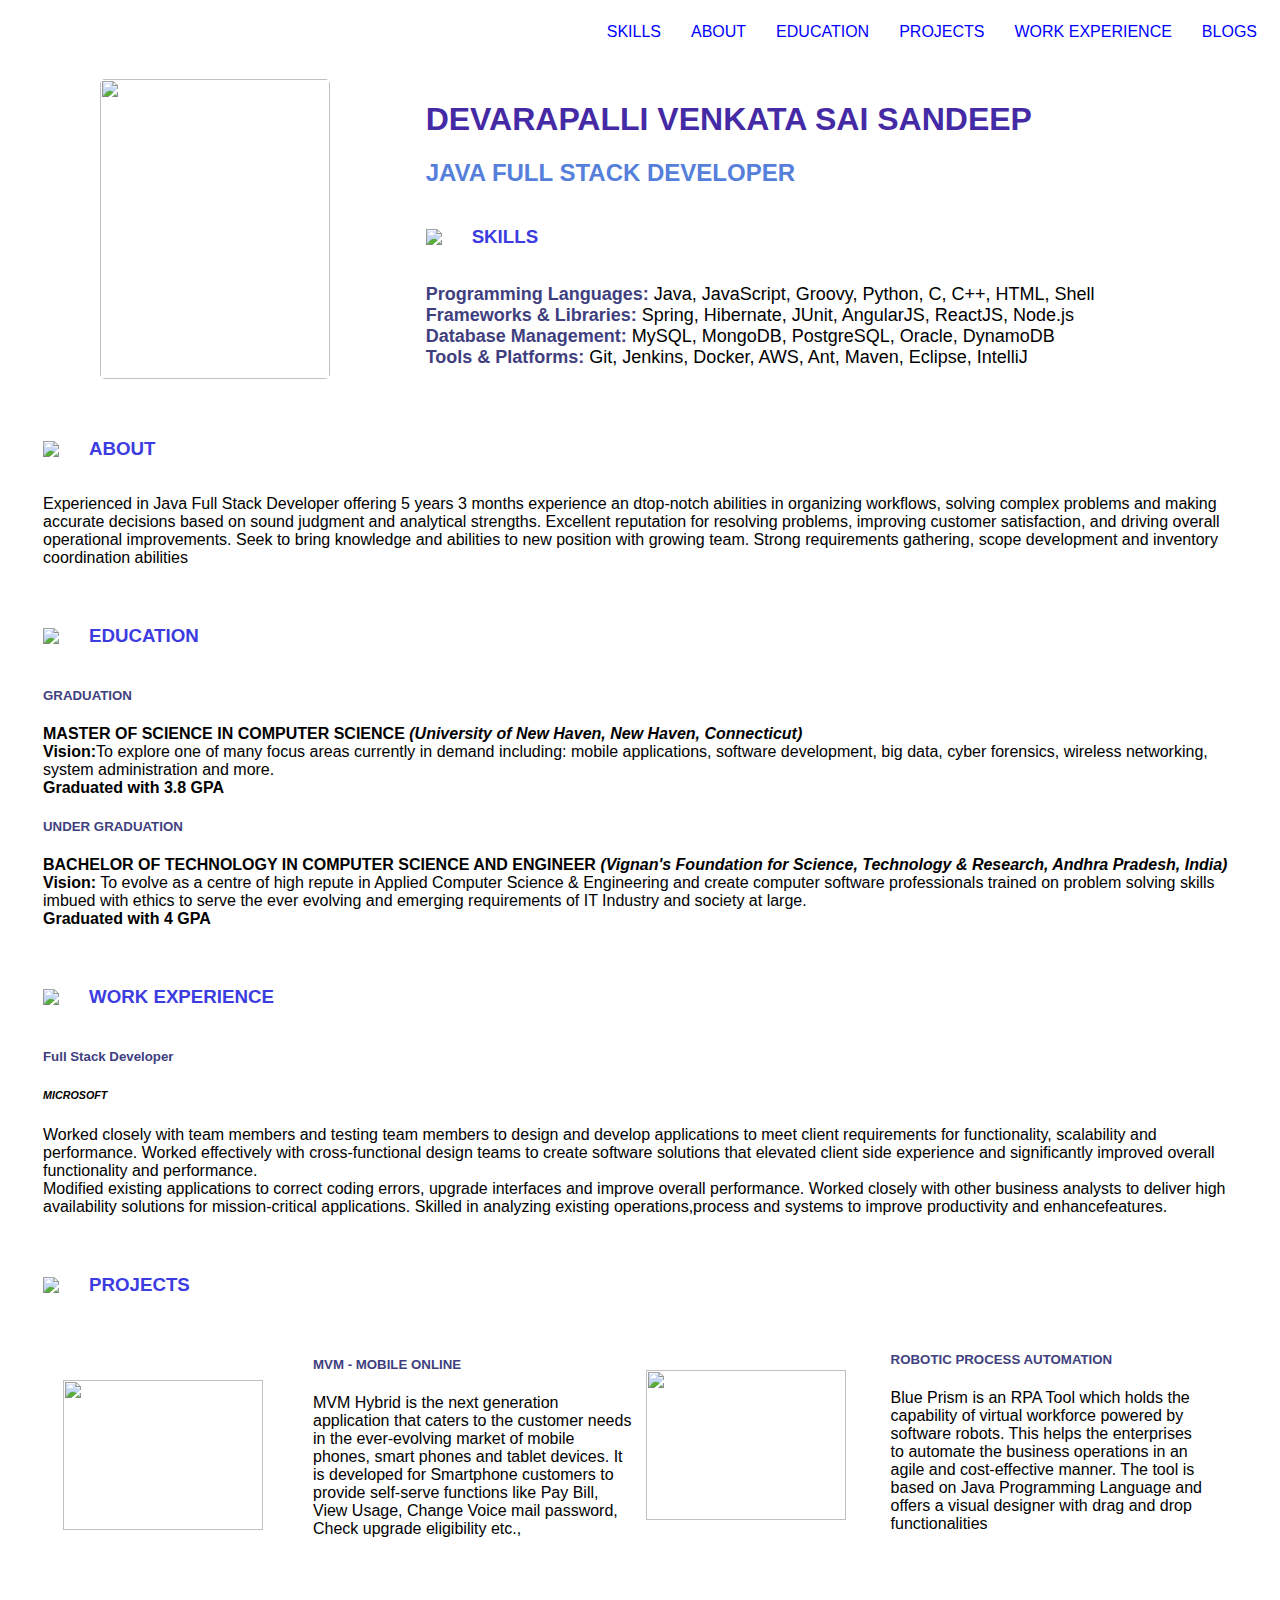
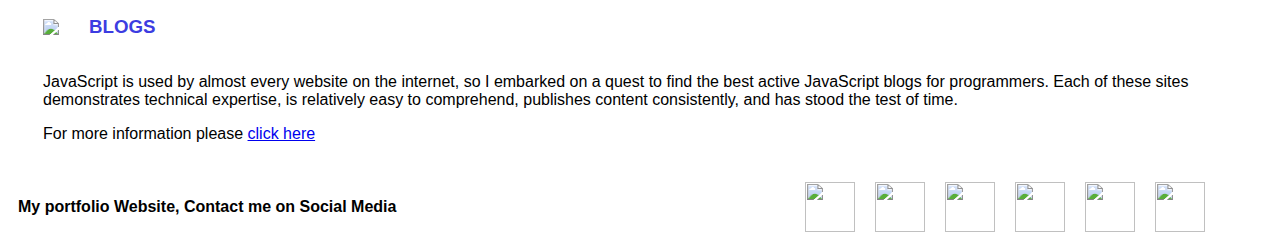
==== index.html @ dc90f514 "Add files via upload" ====
<!DOCTYPE html>
<html lang="en">
<head>
    <meta charset="UTF-8">
    <meta name="viewport" content="width=device-width, initial-scale=1.0">
    <title>Assignment 1</title>
    <link rel="stylesheet" type="text/css" href="style.css">
    <script src="script.js"></script>
</head>
<body>
    <div class="my_container">
        <nav class="d_nav">
            <a href="#blogs">BLOGS</a>
            <a href="#experience">WORK EXPERIENCE</a>
            <a href="#project">PROJECTS</a>
            <a href="#education">EDUCATION</a>
            <a href="#about">ABOUT</a>
            <a href="#skills">SKILLS</a>
        </nav>
        <button class="hamburger">
            <div class="bar"></div>
        </button>
        <nav class="m_nav">
            <a href="#skills">SKILLS</a>
            <a href="#about">ABOUT</a>
            <a href="#education">EDUCATION</a>
            <a href="#project">PROJECTS</a>
            <a href="#experience">WORK EXPERIENCE</a>
            <a href="#blogs">BLOGS</a>   
        </nav>
        <main>
            <section class="profile1">
                <img class= "profile_image" src="https://i.postimg.cc/5NkBJft2/profile.jpg" >
            </section>
            <section class="profile2" id="skills">
            
                <h1 class="name">DEVARAPALLI VENKATA SAI SANDEEP</h1>
                <h2 class="job">JAVA FULL STACK DEVELOPER</h2>
                <section class="image_container">
                    <img src="https://i.postimg.cc/YSvCr8j9/SKILLS.png"><h3 class="side_heading">SKILLS</h3>
                </section>
        
                <p><b class="sub_heading">Programming Languages:</b> Java, JavaScript, Groovy, Python, C, C++, HTML, Shell<br>
                    <b class="sub_heading">Frameworks & Libraries:</b> Spring, Hibernate, JUnit, AngularJS, ReactJS, Node.js<br>
                    <b class="sub_heading">Database Management:</b> MySQL, MongoDB, PostgreSQL, Oracle, DynamoDB<br>
                    <B class="sub_heading">Tools & Platforms:</B> Git, Jenkins, Docker, AWS, Ant, Maven, Eclipse, IntelliJ</p>
                
            </section>
        </main>

        <div id="about" >
            <section class="image_container">
                <img src="https://i.postimg.cc/CMs73yDR/about.png"><h3 class="side_heading">ABOUT</h3>
            </section>
            <p>Experienced in Java Full Stack Developer offering 5 years 3 months experience an dtop-notch
                abilities in organizing workflows, solving complex problems and making
                accurate decisions based on sound judgment and analytical strengths.
                Excellent reputation for resolving problems, improving customer satisfaction, and
                driving overall operational improvements. Seek to bring knowledge and abilities
                to new position with growing team. Strong requirements gathering, scope
                development and inventory coordination abilities</p>
        </div>

        <div id="education">
            <section class="image_container">
                <img src="https://i.postimg.cc/CxXsGwyQ/education.png"><h3 class="side_heading">EDUCATION</h3>
            </section>

            <h5 class="sub_heading">GRADUATION</h5>
            <p>
                <B>MASTER OF SCIENCE IN COMPUTER SCIENCE </B>
                <I><B>(University of New Haven, New Haven, Connecticut)</B></I><br>
                <B>Vision:</B>To explore one of many focus areas currently in demand including: mobile applications, software development, big data, cyber forensics, wireless networking, system administration and more.<BR>
                <B>Graduated with 3.8 GPA</B>
            </p>
            <h5 class="sub_heading">UNDER GRADUATION</h5>
            <p>
                <B>BACHELOR OF TECHNOLOGY IN COMPUTER SCIENCE AND ENGINEER </B>
                <I><B>(Vignan's Foundation for Science, Technology & Research, Andhra Pradesh, India)</B></I><br>
                <B>Vision:</B> To evolve as a centre of high repute in Applied Computer Science & Engineering and create computer software professionals trained on problem solving skills imbued with ethics to serve the ever evolving and emerging requirements of IT Industry and society at large.<BR>
                <B>Graduated with 4 GPA</B>
            </p>
        </div>
        <div id="project">
  
            <div class="image_container">
                <img src="https://i.postimg.cc/BbSTS6DX/project.png"><h3 class="side_heading">PROJECTS</h3>
            </div>
            <ul class="project_details">
                <li id="list1" class="project_image"><img src="https://i.postimg.cc/MKJcT0mK/PROJECT1.png" alt=""></li>
                <li id="list2" class="pad"><h5 class="sub_heading">MVM - MOBILE ONLINE</h5>
                    <p> MVM Hybrid is the next generation application that caters to the customer needs in the ever-evolving market of mobile phones,
                         smart phones and tablet devices. It is developed for Smartphone customers to provide self-serve functions like Pay Bill,
                          View Usage, Change Voice mail password, Check upgrade eligibility etc.,
                    </p></li>
                <li id="list3" class="project_image"><img src="https://i.postimg.cc/6qMdyXLz/project2.jpg" alt=""></li>
                <li id="list4" class="pad">
                    <h5 class="sub_heading">ROBOTIC PROCESS AUTOMATION</h5>
                    <p> Blue Prism is an RPA Tool which holds the capability of virtual
                        workforce powered by software robots. This helps the enterprises to
                        automate the business operations in an agile and cost-effective manner. The
                        tool is based on Java Programming Language and offers a visual designer
                        with drag and drop functionalities</p>
                    </li>
            </ul>
        </div>



        <!-- <div id="project">
            <section class="image_container">
                <img src="https://i.postimg.cc/BbSTS6DX/project.png"><h3 class="side_heading">PROJECTS</h3>
            </section>
            <section class="project_details">
                <section class="project_container">
                    <img class="project_image" src="https://i.postimg.cc/MKJcT0mK/PROJECT1.png" alt="">
                    <section class="pad">
                    <h5 class="sub_heading">MVM - MOBILE ONLINE</h5>
                    <p> MVM Hybrid is the next generation application that caters to the customer needs in the ever-evolving market of mobile phones,
                        smart phones and tablet devices. It is developed for Smartphone customers to provide self-serve functions like Pay Bill,
                        View Usage, Change Voice mail password, Check upgrade eligibility etc.,
                    </p>
                    </section>
                </section>
            </section>
            <section class="project_details">
                <section class="project_container">
                    <img class="project_image" src="https://i.postimg.cc/6qMdyXLz/project2.jpg" alt="">
                    <section class="pad">
                        <h5 class="sub_heading">ROBOTIC PROCESS AUTOMATION</h5>
                        <p> Blue Prism is an RPA Tool which holds the capability of virtual
                            workforce powered by software robots. This helps the enterprises to
                            automate the business operations in an agile and cost-effective manner. The
                            tool is based on Java Programming Language and offers a visual designer
                            with drag and drop functionalities</p>
                    </section>
                </section>
            </section>
        </div> -->
    
        <div id="experience">
            <section class="image_container">
                <img src="https://i.postimg.cc/kgByRBHS/experience.png"><h3 class="side_heading">WORK EXPERIENCE</h3>
            </section>
            <h5 class="sub_heading">Full Stack Developer</h5>
            <h6 class="italic">MICROSOFT</h6>
            <p>
                Worked closely with team members and testing team members to design and develop applications to meet client requirements for functionality, scalability and performance.
                Worked effectively with cross-functional design teams to create software solutions that elevated client side experience and significantly improved overall functionality and performance.<br>
                Modified existing applications to correct coding errors, upgrade interfaces and improve overall performance.
                Worked closely with other business analysts to deliver high availability solutions for mission-critical applications.
                Skilled in analyzing existing operations,process and systems to improve productivity and enhancefeatures.
    </p>
        </div>
    
        <div id="blogs" >
            <section class="image_container">
                <img src="https://i.postimg.cc/Bb4gjNWZ/blog.png"><h3 class="side_heading">BLOGS</h3>
            </section>

            <p>JavaScript is used by almost every website on the internet, so I embarked on a quest to find the best active JavaScript blogs for programmers.
                Each of these sites demonstrates technical expertise, is relatively easy to comprehend, publishes content consistently, and has stood the test of time.
            </p>
            <p>For more information please <a href="https://draft.dev/learn/javascript-blogs" target="_blank">click here</a></p>
        </div>

        <footer>
            <div class="ss">
                <p><b>My portfolio Website, Contact me on Social Media</b></p>
            </div>
            <div class="footer_container">
                <a href="#top"><img src="https://i.postimg.cc/mrg14bNY/ss.png"></a>
                <a href="https://www.linkedin.com" target="_blank"><img src="https://i.postimg.cc/KYTrQCxv/linkedin.png"></a>
                <a href="https://www.whatsapp.com" target="_blank"><img src="https://i.postimg.cc/Z5BrKX9F/whatsapp.png"></a>
                <a href="https://www.twitter.com" target="_blank"><img src="https://i.postimg.cc/yYNm2DsG/twitter.png"></a>
                <a href="https://www.facebook.com" target="_blank"><img src="https://i.postimg.cc/yY6jBfXv/facebook.png"></a>
                <a href="https://www.github.com" target="_blank"><img src="https://i.postimg.cc/d369rdv2/github.png"></a>

            </div>
        </footer>
    </div>
</body>
</html>
---- style.css ----
body {
    background-image: url(https://i.postimg.cc/rmSjy3PY/back.jpg);
    height: 100%;
    background-repeat: no-repeat;
    background-attachment: fixed;
    background-size: cover;
    font-family: Arial, Helvetica, sans-serif;
}
.hamburger{
    display:none;
}
.m_nav{
    display: none;
}
.my_container{
    height:100vh;
    display:grid;
    grid-template-columns: 1fr,1fr;
    grid-template-rows: 1fr,1fr,1fr,1fr,1fr,1fr,1fr,1fr;
    grid-gap:0.2rem;
    grid-template-areas: 
    "nav nav"
    "main main"
    "about about"
    "education education"
    "experience experience"
    "list1 list1"
    "blogs blogs"
    "footer footer"
}
nav{
    grid-area: nav;
    background-color:rgb(255, 255, 255,0.7);
    border-radius: 5px;
}
nav a {
    float: right;
    display: block;
    color: blue;
    text-align: center;
    padding: 15px 15px;
    text-decoration: none;
    border-radius: 5px;
}

nav a:hover {
    font-family: Impact, Haettenschweiler, 'Arial Narrow Bold', sans-serif;
    background-color: rgb(85, 127, 218);
    color: white;
}
main{
    grid-area: main;  
    background-color:rgb(255, 255, 255,0.7);
    margin:5px;
    padding:5px;
    border-radius: 5px;
}
.profile1{
    display:inline-block;
    vertical-align: top;
    text-align: center;
    width: 30%;
    margin:5px;
    padding:5px;  
    border-radius: 5px;
}
.profile2{
    display:inline-block;
    vertical-align: top;
    text-align: left;
    width: 65%;
    margin:5px;
    padding:5px;  
    border-radius: 5px;
}
.profile2 p{
    font-size: large;
    text-align: left;
}
.profile_image {
    text-align: center;
    height:300px;
    width:230px;
    border-radius: 5px;
}
.name{
    text-align: left;
    color:rgb(69, 42, 165);
}
.job{
    text-align: left;
    color:rgb(85, 127, 218);
}
.side_heading{
    color:rgb(60, 60, 225);
}
.sub_heading{
    color:rgb(63, 63, 128);
}
.italic
{
    font-style: italic;
}

.image_container
{
    display:flex;
    align-items: center;
    border-radius: 10px;

}
.image_container img{
    max-width: 30px;
    margin-right: 30px;
    border-radius: 0%;
}

#about{
    grid-area: about;
    margin:5px;
    padding-top: 5px;
    padding-bottom: 5px;
    padding-left: 30px;
    padding-right: 30px;
    text-align: left;
    background-color:rgb(255, 255, 255,0.7);
    border-radius: 5px;
}
#education{
    grid-area: education;
    margin:5px;
    padding: 5px;
    padding-left: 30px;
    padding-right: 30px;
    text-align: left;
    background-color:rgb(255, 255, 255,0.7);
    border-radius: 5px;
}
#experience{
    grid-area: experience;
    margin:5px;
    padding-top: 5px;
    padding-bottom: 5px;
    padding-left: 30px;
    padding-right: 30px;
    text-align: left;
    background-color:rgb(255, 255, 255,0.7);
    border-radius: 5px;
}
#project{
    margin:5px;
    padding-top: 5px;
    padding-bottom: 5px;
    padding-left: 30px;
    padding-right: 30px;
    background-color:rgb(255, 255, 255,0.7);
    border-radius: 5px;
}
/* 
#project{

    margin:5px;
    padding-top: 5px;
    padding-bottom: 5px;
    padding-left: 30px;
    padding-right: 30px;
    background-color:rgb(255, 255, 255,0.7);
    border-radius: 5px;
} */
#list1 {
    grid-area: list1;
    margin:5px;
    padding:5px;
}
#list2 {
    grid-area: list2;
    margin:5px;
    padding:5px;
}
#project ul {
    list-style-type: none;
    display: flex;
    overflow: hidden;
}
.project_details{

    text-align: left;
    margin:5px;
    padding:5px;  
}

.pad
{
    text-align: left;
    margin:5px;
    padding-left: 10px;
    padding-right: 10px;  
    padding-top: 0px;
}
.project_image img {
    text-align: center;
    align-items: center;
    height:150px;
    width:200px;
    padding-right: 30px;
    padding-top: 45px;
    border-radius: 0%;
    border-radius: 0px;
}
/* 
.project_details{
    display:inline-block;
    vertical-align: top;
    text-align: left;
    width: 48%;
    margin:5px;
    padding:5px;  
}
.project_container
{
    display:flex;
    align-items: center;
    
}
.pad
{

    text-align: left;
    margin:5px;
    padding-left: 10px;
    padding-right: 10px;  
} */
/* .project_image {
    text-align: center;
    height:140px;
    width:185px;
    padding-right: 30px;
    border-radius: 0%;
    border-radius: 0px;
} */

#blogs{
    grid-area: blogs;
    margin:5px;
    padding-top: 5px;
    padding-bottom: 5px;
    padding-left: 30px;
    padding-right: 30px;
    text-align: left;
    background-color:rgb(255, 255, 255,0.7);
    border-radius: 5px;
}

footer{
    grid-area: footer;
    background-color:rgb(255, 255, 255,0.7);
    display: flex;
    align-items: center;
    padding: 5px;
    margin:5px;
    border-radius: 5px;
}
.footer_container{
    width: 65%;
    display: right;
    
}
footer img{

    float: right;
    padding-left: 20px;
    height:50px;
    width:50px;
}




@media only screen and (max-width:500px){
    .my_container{
        grid-template-columns: 1fr;
        grid-template-rows: 0.2fr 1fr 1fr 1.2fr 1.2fr 1fr 1fr 0.2fr;
        grid-template-areas:
        "nav"
        "main"
        "about"
        "education"
        "experience"
        "list1"
        "blogs"
        "footer"
    }
    .d_nav{
        display:none;
    }
    .hamburger{
        position: relative;
        display:block;
        width: 35px;
        cursor:pointer;
        appearance: none;
        background: none;
        outline: none;
        border: none;
    }
    .hamburger .bar, .hamburger:after, .hamburger:before{
        content: '';
        display: block;
        width:100%;
        height:5px;
        background-color: #4672c5;
        margin:6px 0px;
        transition: 0.4s;

    }
    .hamburger.is-active:before{
        transform: rotate(-45deg) translate(-10px,6px);
    }
    .hamburger.is-active:after{
        transform: rotate(45deg) translate(-10px,-6px);
    }
    .hamburger.is-active .bar{
        opacity: 0;

    }
    .m_nav{
        position: absolute;
        top: 10%;
        left: 100%;
        width: 200px;
        height: auto;
        display:block;
        background-color:rgb(255, 255, 255,0.7);
        padding: 10px;
        transition:0.4s;

    }
    .m_nav.is-active{
        left: 0;
        display:block;
    }
    .m_nav a{
        float: right;
        display: block;
        color: blue;
        text-align: center;
        display: block; 
        width: 100%;
        max-width:200px;
        padding: 2px 2px;
        background-color: none;
        text-decoration: none;

    }
    .m_nav a:hover {
        font-family: Impact, Haettenschweiler, 'Arial Narrow Bold', sans-serif;
        background-color: rgb(85, 127, 218);
        color: white;
    }
    .profile1{
        text-align: center;
        margin:5px;
        padding:5px;  
        border-radius: 5px;
        width:100%;
    }
    .profile2{
        text-align: left;
        margin:5px;
        padding:5px;  
        border-radius: 5px;
        width:100%
    }
    .project_details{
        text-align: left;
        width: 100%;
        margin:5px;
        padding:5px;  
    }
    #project ul {
        list-style-type: none;
        display: inline;
 
    }
    .pad
    {
        text-align: left;
    }
    .project_image img {
        text-align: center;
        align-items: center;
        height:150px;
        width:200px;
        padding-right: 0px;
        padding-top: 0px;
        border-radius: 0%;
        border-radius: 0px;
    }
    .ss
    {        text-align: center;

        width: 100%;       
    }
    footer
    {
        text-align: center;
        display: block;
        align-items: center;
        
    }
    .footer_container{
        width: 100%;
        display: block;
        align-items: center;
        text-align: center;
    }
    footer img{

        align-items: center;
        text-align: center;
        padding-left: 10px;
        height:30px;
        width:30px;
    }

}
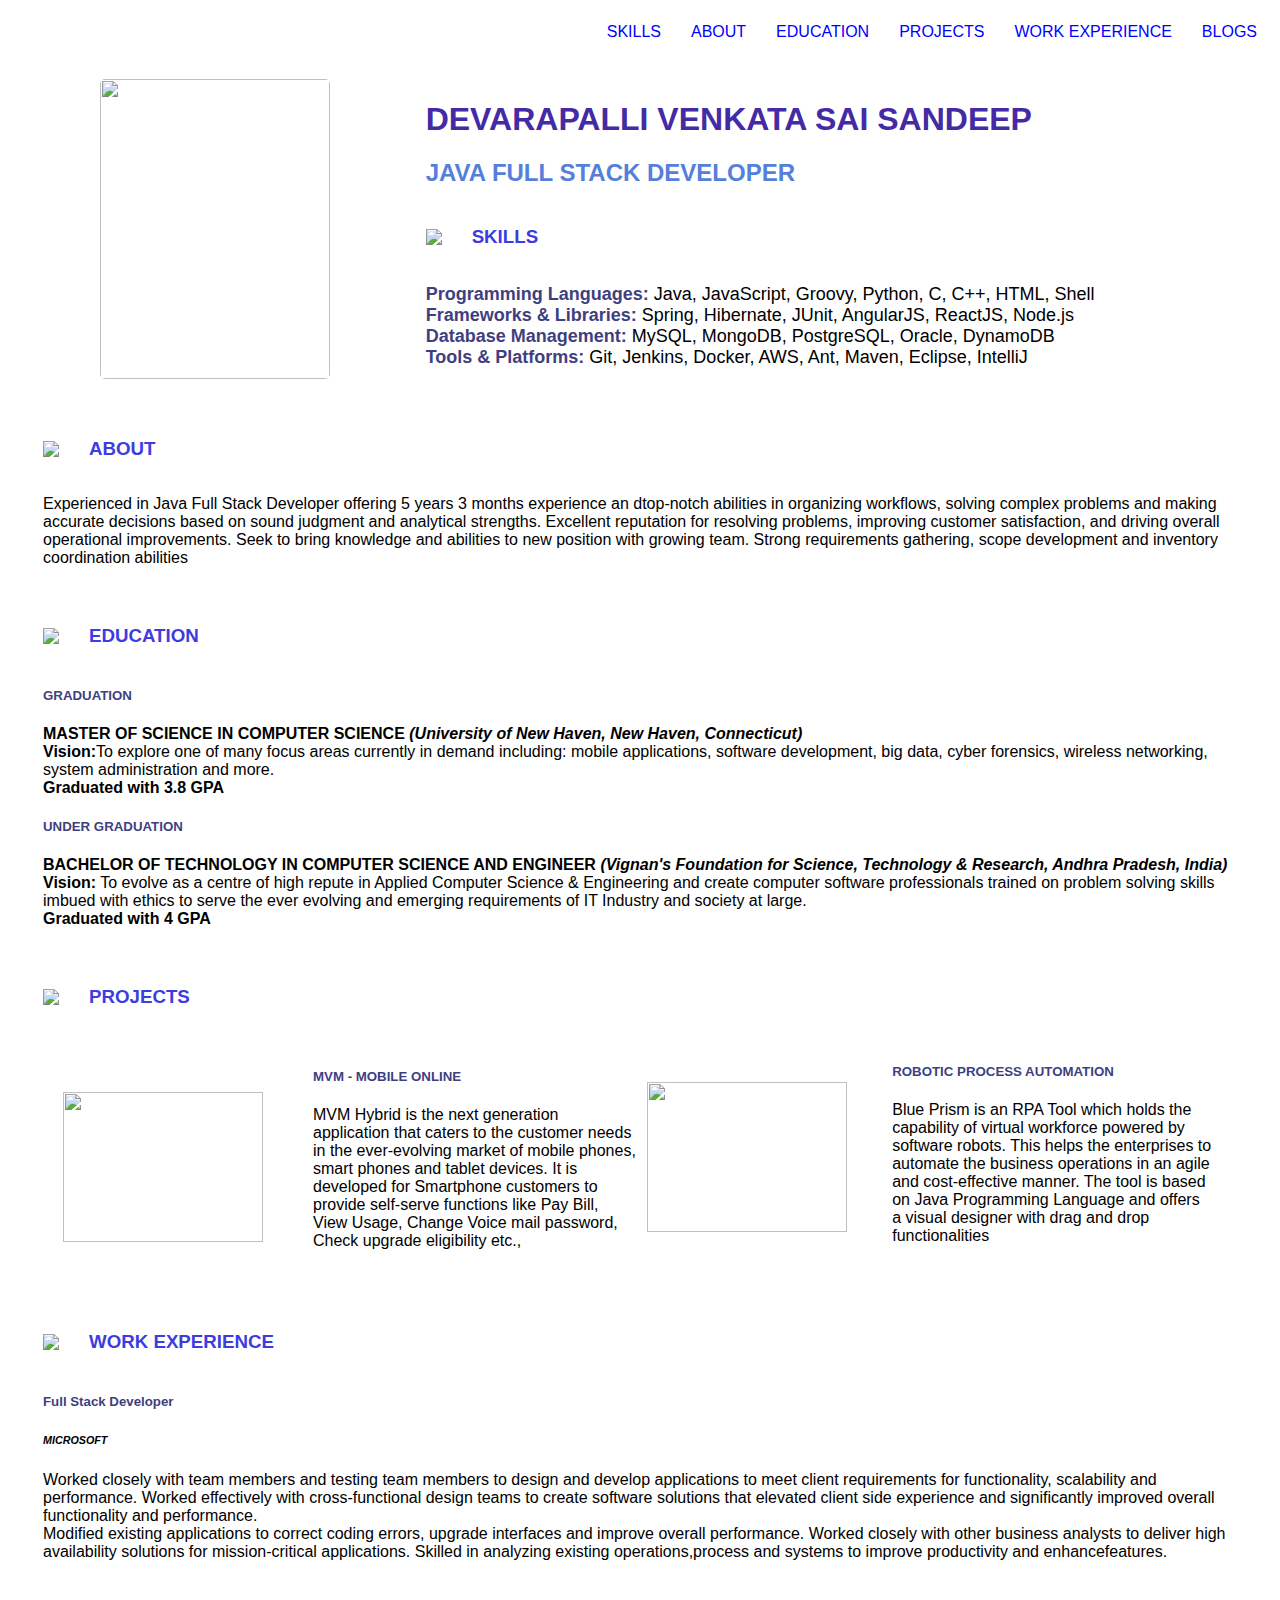
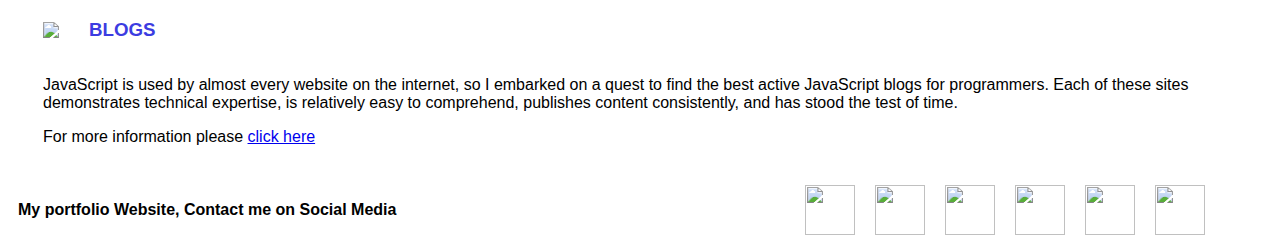
==== commit fdb54eb1: "Add files via upload" ====
--- a/index.html
+++ b/index.html
@@ -3,13 +3,21 @@
 <head>
     <meta charset="UTF-8">
     <meta name="viewport" content="width=device-width, initial-scale=1.0">
-    <title>Assignment 1</title>
+    <title>Assignment 3</title>
     <link rel="stylesheet" type="text/css" href="style.css">
-    <script src="script.js"></script>
+    <script>
+        window.onload = function () 
+        {
+            document.querySelector('.hamburger').addEventListener('click', function (){
+                document.querySelector('.hamburger').classList.toggle('press');
+                document.querySelector('.mobile_menu').classList.toggle('press');
+            });
+        }
+    </script>
 </head>
 <body>
     <div class="my_container">
-        <nav class="d_nav">
+        <nav class="desktop_menu">
             <a href="#blogs">BLOGS</a>
             <a href="#experience">WORK EXPERIENCE</a>
             <a href="#project">PROJECTS</a>
@@ -18,9 +26,9 @@
             <a href="#skills">SKILLS</a>
         </nav>
         <button class="hamburger">
-            <div class="bar"></div>
+            <div class="menu_button"></div>
         </button>
-        <nav class="m_nav">
+        <nav class="mobile_menu">
             <a href="#skills">SKILLS</a>
             <a href="#about">ABOUT</a>
             <a href="#education">EDUCATION</a>
@@ -104,39 +112,6 @@
                     </li>
             </ul>
         </div>
-
-
-
-        <!-- <div id="project">
-            <section class="image_container">
-                <img src="https://i.postimg.cc/BbSTS6DX/project.png"><h3 class="side_heading">PROJECTS</h3>
-            </section>
-            <section class="project_details">
-                <section class="project_container">
-                    <img class="project_image" src="https://i.postimg.cc/MKJcT0mK/PROJECT1.png" alt="">
-                    <section class="pad">
-                    <h5 class="sub_heading">MVM - MOBILE ONLINE</h5>
-                    <p> MVM Hybrid is the next generation application that caters to the customer needs in the ever-evolving market of mobile phones,
-                        smart phones and tablet devices. It is developed for Smartphone customers to provide self-serve functions like Pay Bill,
-                        View Usage, Change Voice mail password, Check upgrade eligibility etc.,
-                    </p>
-                    </section>
-                </section>
-            </section>
-            <section class="project_details">
-                <section class="project_container">
-                    <img class="project_image" src="https://i.postimg.cc/6qMdyXLz/project2.jpg" alt="">
-                    <section class="pad">
-                        <h5 class="sub_heading">ROBOTIC PROCESS AUTOMATION</h5>
-                        <p> Blue Prism is an RPA Tool which holds the capability of virtual
-                            workforce powered by software robots. This helps the enterprises to
-                            automate the business operations in an agile and cost-effective manner. The
-                            tool is based on Java Programming Language and offers a visual designer
-                            with drag and drop functionalities</p>
-                    </section>
-                </section>
-            </section>
-        </div> -->
     
         <div id="experience">
             <section class="image_container">
--- a/style.css
+++ b/style.css
@@ -9,22 +9,23 @@
 .hamburger{
     display:none;
 }
-.m_nav{
+.mobile_menu{
     display: none;
 }
 .my_container{
     height:100vh;
     display:grid;
     grid-template-columns: 1fr,1fr;
-    grid-template-rows: 1fr,1fr,1fr,1fr,1fr,1fr,1fr,1fr;
+    grid-template-rows: 0.2fr,1fr,1fr,1fr,1fr,1fr,1fr,1fr,1fr;
     grid-gap:0.2rem;
     grid-template-areas: 
     "nav nav"
     "main main"
     "about about"
     "education education"
+    "project project"
+    "list1 list2"
     "experience experience"
-    "list1 list1"
     "blogs blogs"
     "footer footer"
 }
@@ -148,6 +149,7 @@
     border-radius: 5px;
 }
 #project{
+    grid-area: project;
     margin:5px;
     padding-top: 5px;
     padding-bottom: 5px;
@@ -156,17 +158,6 @@
     background-color:rgb(255, 255, 255,0.7);
     border-radius: 5px;
 }
-/* 
-#project{
-
-    margin:5px;
-    padding-top: 5px;
-    padding-bottom: 5px;
-    padding-left: 30px;
-    padding-right: 30px;
-    background-color:rgb(255, 255, 255,0.7);
-    border-radius: 5px;
-} */
 #list1 {
     grid-area: list1;
     margin:5px;
@@ -207,37 +198,6 @@
     border-radius: 0%;
     border-radius: 0px;
 }
-/* 
-.project_details{
-    display:inline-block;
-    vertical-align: top;
-    text-align: left;
-    width: 48%;
-    margin:5px;
-    padding:5px;  
-}
-.project_container
-{
-    display:flex;
-    align-items: center;
-    
-}
-.pad
-{
-
-    text-align: left;
-    margin:5px;
-    padding-left: 10px;
-    padding-right: 10px;  
-} */
-/* .project_image {
-    text-align: center;
-    height:140px;
-    width:185px;
-    padding-right: 30px;
-    border-radius: 0%;
-    border-radius: 0px;
-} */
 
 #blogs{
     grid-area: blogs;
@@ -273,96 +233,107 @@
     width:50px;
 }
 
-
-
-
 @media only screen and (max-width:500px){
     .my_container{
         grid-template-columns: 1fr;
-        grid-template-rows: 0.2fr 1fr 1fr 1.2fr 1.2fr 1fr 1fr 0.2fr;
+        grid-template-rows: 0.2fr 1fr 1fr 1fr 1fr 1fr 1fr 1fr 1fr 0.2fr;
         grid-template-areas:
         "nav"
         "main"
         "about"
         "education"
+        "project"
+        "list1"
+        "list2"
         "experience"
-        "list1"
         "blogs"
         "footer"
     }
-    .d_nav{
+    .desktop_menu{
         display:none;
     }
+      /* reference used for hamburger
+    https://stackoverflow.com/questions/69541341/stuck-with-hamburger-menu
+    just used for reference not copied */
     .hamburger{
         position: relative;
         display:block;
-        width: 35px;
-        cursor:pointer;
+        width: 40px;
+        cursor: pointer;
         appearance: none;
         background: none;
         outline: none;
         border: none;
     }
-    .hamburger .bar, .hamburger:after, .hamburger:before{
+    .hamburger .menu_button, .hamburger:after, .hamburger:before{
         content: '';
         display: block;
+        background-color: #4672c5;
         width:100%;
-        height:5px;
-        background-color: #4672c5;
-        margin:6px 0px;
-        transition: 0.4s;
-
-    }
-    .hamburger.is-active:before{
+        margin:5px;
+        padding: 3px;
+        transition: 0.5s;
+
+    }
+    .hamburger.press:before{
         transform: rotate(-45deg) translate(-10px,6px);
     }
-    .hamburger.is-active:after{
+    .hamburger.press:after{
         transform: rotate(45deg) translate(-10px,-6px);
     }
-    .hamburger.is-active .bar{
+    .hamburger.press .menu_button{
         opacity: 0;
-
-    }
-    .m_nav{
+    }
+    .mobile_menu.press{
         position: absolute;
         top: 10%;
-        left: 100%;
         width: 200px;
         height: auto;
-        display:block;
         background-color:rgb(255, 255, 255,0.7);
         padding: 10px;
-        transition:0.4s;
-
-    }
-    .m_nav.is-active{
-        left: 0;
         display:block;
     }
-    .m_nav a{
+    .mobile_menu a{
         float: right;
         display: block;
         color: blue;
-        text-align: center;
-        display: block; 
+        text-align: center; 
         width: 100%;
         max-width:200px;
-        padding: 2px 2px;
+        padding:5px;
         background-color: none;
-        text-decoration: none;
-
-    }
-    .m_nav a:hover {
+
+    }
+    .mobile_menu a:hover {
         font-family: Impact, Haettenschweiler, 'Arial Narrow Bold', sans-serif;
         background-color: rgb(85, 127, 218);
         color: white;
     }
+    .name{
+        font-size: 20px;
+        
+        text-align: center;
+        color:rgb(69, 42, 165);
+    }
+    .job{
+        font-size: 18px;
+        text-align: center;
+        color:rgb(85, 127, 218);
+    }
+
     .profile1{
         text-align: center;
         margin:5px;
         padding:5px;  
         border-radius: 5px;
         width:100%;
+    }
+    
+    .profile_image {
+        text-align: center;
+        height:250px;
+        width:200px;
+        border-radius: 5px;
     }
     .profile2{
         text-align: left;
@@ -397,8 +368,8 @@
         border-radius: 0px;
     }
     .ss
-    {        text-align: center;
-
+    {       
+        text-align: center;
         width: 100%;       
     }
     footer
